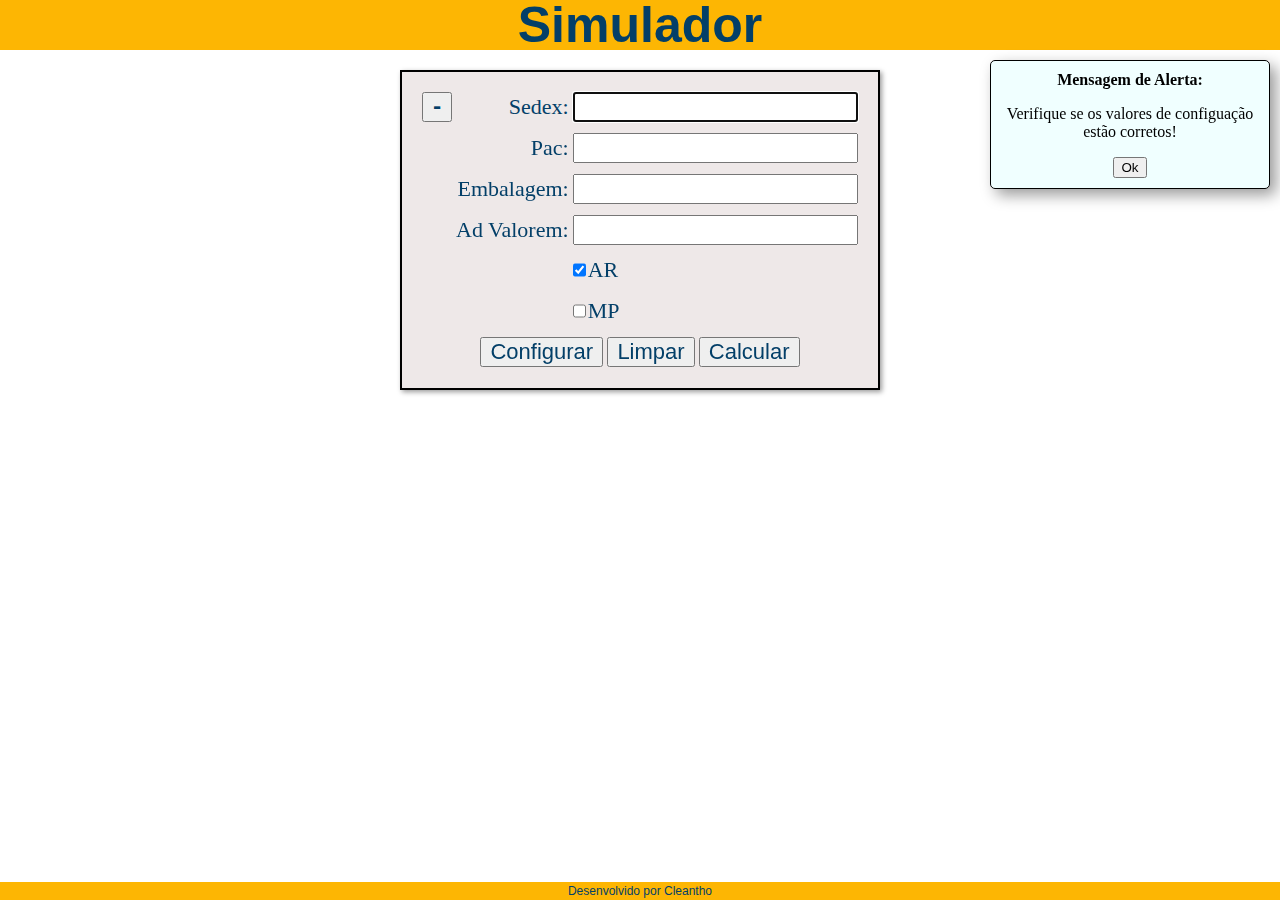
==== simulador.html @ 0d299404 "Create simulador.html" ====
<!DOCTYPE html>
<html lang="pt-br">

<head>
    <meta charset="UTF-8">
    <meta name="viewport" content="width=device-width, initial-scale=1.0">
    <meta http-equiv="X-UA-Compatible" content="IE=edge">
    <meta name="author" content="Cleantho">
    <link rel="shortcut icon" href="https://buscacepinter.correios.com.br/core/templates/bunker/img/favi-ect.png" />
    <title>Simulador</title>
    <style>
        :root {
            --height-header: 50px;
            --height-footer: 18px;
            --my-blue: #0078A5;
            --my-yellow: #fdb603;
            --my-navy: #033F68;
            --my-gray: rgba(236, 229, 229, 0.9);
            --tinted: rgba(0, 0, 0, .7);
            --shadow: rgba(0, 0, 0, .4);
        }

        * {
            box-sizing: border-box;
        }

        body {
            margin: 0px;
            padding: 0px;
            background-color: white;
            color: var(--my-navy);
        }

        .basic {
            width: 100%;
            padding: 0px 6px 0px 6px;
            background-color: var(--my-yellow);
            font-family: Helvetica, Arial, sans-serif;
            position: fixed;
            display: flex;
            flex-wrap: nowrap;
            justify-content: center;
            align-items: center;
        }

        header {
            top: 0px;
            height: var(--height-header);
        }

        header h1 {
            font-size: var(--height-header);
        }

        section {
            margin: calc(15px + var(--height-header)) 0px calc(10px + var(--height-footer));
            display: flex;
            flex-wrap: wrap;
            justify-content: center;
        }

        footer {
            top: calc(100% - var(--height-footer));
            height: var(--height-footer);
            font-size: calc(var(--height-footer) - 6px);
        }

        .square {
            width: 480px;
            max-width: 480px;
            min-width: 220px;
            min-height: 320px;
            margin: 5px;
            background-color: var(--my-gray);
            border: double 2px black;
            box-shadow: 2px 2px 5px var(--shadow);
        }

        .title {
            padding: 4px;
            background-color: var(--my-yellow);
            display: flex;
            justify-content: space-between;
            align-items: center;
        }

        #over {
            width: 100%;
            height: 100%;
            z-index: 10;
            padding: calc(15px + var(--height-header)) 0px calc(10px + var(--height-footer));
            background-color: var(--tinted);
            position: absolute;
            top: 0;
            display: none;
            justify-content: center;
            align-items: flex-start;
        }

        label,
        input {
            margin: 0;
            padding: 0px 2px;
            height: 30px;
            line-height: 30px;
            font-size: 22px;
            text-align: right;
            color: var(--my-navy);
        }

        input[type="button"]:hover,
        input[type="reset"]:hover,
        button:hover {
            box-shadow: 0px 0px 5px var(--my-blue);
        }

        #folder {
            width: 30px;
            font-family: 'Courier New', Courier, monospace;
            font-weight: bolder;
            text-align: center;
            cursor: pointer;
        }

        .grid {
            padding: 20px;
            display: grid;
            grid-template-columns: auto auto auto;
            row-gap: 10px;
            column-gap: 2px;
        }

        .itemlabel {
            grid-column-start: 2;
            grid-column-end: 3;
        }

        .item {
            grid-column-start: 3;
            grid-column-end: 4;
            width: 100%;
        }

        .item-button {
            grid-column-start: 1;
            grid-column-end: 4;
            justify-self: center;
        }

        .left {
            display: flex;
            text-align: left;
        }

        #result {
            padding: 20px;
            display: none;
            font-size: 60px;
            color: var(--my-blue);
        }

        #result p {
            margin: 2px;
        }

        .center {
            text-align: center;
        }

        .yellow {
            color: var(--my-yellow);
        }

        div[alert] {
            width: 280px;
            padding: 10px;
            position: absolute;
            top: calc(10px + var(--height-header));
            right: 10px;
            z-index: 10;
            display: none;
            border: 1px solid black;
            border-radius: 5px;
            box-shadow: 6px 6px 15px var(--shadow);
            background-color: azure;
            color: black;
            font-size: 16px;
            text-align: center;
        }

        @media screen and (max-width: 490px) {
            #result {
                font-size: 12vw;
            }

            label,
            input {
                font-size: 4.5vw;
            }
        }
    </style>
</head>

<body>
    <header class="basic">
        <h1>Simulador</h1>
    </header>

    <section>
        <form class="square grid">
            <input type="button" id="folder" value="-"
                title="Click no sinal '-' para esconder ou em '+' para mostrar a opção Pac.">
            <label for="sedex" class="itemlabel" title="Serviço de Encomenda Expressa Nacional">Sedex:</label>
            <input type="text" id="sedex" class="item" autocomplete="off" onkeyup="decimalFormat(this, event)"
                maxlength="9" inputmode="decimal" onchange="formatPrevious(this)" autofocus>
            <label for="pac" id="labelpac" class="itemlabel" title="Pac - Prático, Acessível e Confiável">Pac:</label>
            <input type="text" id="pac" class="item" autocomplete="off" onkeyup="decimalFormat(this, event)"
                maxlength="9" inputmode="decimal" onchange="formatPrevious(this)">
            <label for="emb" class="itemlabel">Embalagem:</label>
            <input type="text" id="emb" class="item" autocomplete="off" onkeyup="decimalFormat(this, event)"
                maxlength="6" inputmode="decimal" onchange="formatPrevious(this)">
            <label for="valor" class="itemlabel" title="Valor da Mercadoria">Ad Valorem:</label>
            <input type="text" id="valor" class="item" autocomplete="off" onkeyup="decimalFormat(this, event)"
                maxlength="9" inputmode="decimal" onchange="calculate(); formatPrevious(this);">
            <div class="item left">
                <input type="checkbox" id="ar" onchange="calculate()" checked>
                <label for="ar" title="Aviso de Recebimeto">AR</label>
            </div>
            <div class="item left">
                <input type="checkbox" id="mp" onchange="calculate()">
                <label for="mp" title="Mão Própria">MP</label>
            </div>
            <div class="item-button">
                <input type="button" id="config" value=" Configurar " title="Configuração do sistema">
                <input type="reset" id="reset" value=" Limpar " title="Limpeza dos dados de entrada">
                <input type="button" value=" Calcular " title="Cálculo dos valores acima" onclick="calculate()">
            </div>
        </form>
        <div id="result" class="square">
        </div>
    </section>

    <aside>
        <div alert>
        </div>
        <div id="over">
            <div class="square">
                <div class="title">
                    <strong>&#9881; Configuração</strong>
                    <button onclick="closeSetup()">x</button>
                </div>
                <form class="grid">
                    <label for="arValor" class="itemlabel">Taxa AR:</label>
                    <input type="text" id="arValor" class="item" autocomplete="off" onkeyup="decimalFormat(this, event)"
                        maxlength="9" inputmode="decimal" onchange="formatPrevious(this); setup();">
                    <label for="mpValor" class="itemlabel">Taxa MP:</label>
                    <input type="text" id="mpValor" class="item" autocomplete="off" onkeyup="decimalFormat(this, event)"
                        maxlength="9" inputmode="decimal" onchange="formatPrevious(this); setup();">
                    <label for="seguro" class="itemlabel">Seguro Padrão:</label>
                    <input type="text" id="seguro" class="item" autocomplete="off" onkeyup="decimalFormat(this, event)"
                        maxlength="9" inputmode="decimal" onchange="formatPrevious(this); setup();">
                    <label for="seguroMaxPac" class="itemlabel">Seguro Máx. Pac:</label>
                    <input type="text" id="seguroMaxPac" class="item" autocomplete="off"
                        onkeyup="decimalFormat(this, event)" maxlength="9" inputmode="decimal"
                        onchange="formatPrevious(this); setup();">
                    <label for="seguroMaxSedex" class="itemlabel">Seguro Máx. Sedex:</label>
                    <input type="text" id="seguroMaxSedex" class="item" autocomplete="off"
                        onkeyup="decimalFormat(this, event)" maxlength="9" inputmode="decimal"
                        onchange="formatPrevious(this); setup();">
                    <label for="porcentagem" class="itemlabel">Porcentagem do Seguro:</label>
                    <input type="text" id="porcentagem" class="item" autocomplete="off"
                        onkeyup="decimalFormat(this, event)" maxlength="9" inputmode="decimal"
                        onchange="formatPrevious(this); setup();">
                    <div class="item-button">
                        <input type="button" value=" Fechar " onclick="closeSetup()">
                    </div>
                </form>
            </div>
        </div>
    </aside>

    <footer class="basic">
        <p>Desenvolvido por Cleantho</p>
    </footer>

    <script> // Alert window          
        const alert = document.querySelector('[alert]');

        function closeAlert() {
            alert.style.display = 'none';
            document.getElementById("sedex").focus();
        }

        const alertNew = (msn, time = 10000) => {
            let html = `
            <strong>Mensagem de Alerta:</strong>
            <p>${msn}</p>
            <button onclick="closeAlert()">Ok</button>`;
            alert.innerHTML = html;
            alert.style.display = 'block';
            setTimeout(() => {
                closeAlert();
            }, time);
        }
    </script>

    <script> // type conversion        
        function stringToDecimal(value, separator) {
            let reg = (separator == ',') ? /,/g : /\./g;
            if (reg.test(value)) { // se já existir separador
                let dif = value.length - value.indexOf(separator) - 1
                if (separator == ',') {
                    return Number.parseFloat(value.replaceAll('.', '').replace(',', '.')).toLocaleString("pt-BR", { style: "decimal", currency: "BRL", minimumFractionDigits: dif })
                }
                return Number.parseFloat(value.replaceAll(',', '')).toLocaleString("en-US", { style: "decimal", currency: "USA", minimumFractionDigits: dif })
            } else {
                if (separator == ',') {
                    return Number.parseFloat(value.replaceAll('.', '').replace(',', '.')).toLocaleString("pt-BR", { style: "decimal", currency: "BRL", maximumFractionDigits: 2 })
                }
                return Number.parseFloat(value.replaceAll(',', '')).toLocaleString("en-US", { style: "decimal", currency: "USA", maximumFractionDigits: 2 })
            }
        }

        function stringToFloat(value, separator) {
            if (separator == ',') {
                return Number.parseFloat(value.replaceAll('.', '').replace(',', '.'));
            } else {
                return Number.parseFloat(value.replaceAll(',', ''));
            }
        }

        function floatToDecimal(value, separator, minDigit = 2) {
            if (separator == ',') {
                return value.toLocaleString("pt-BR", { style: "decimal", currency: "BRL", minimumFractionDigits: minDigit });
            } else {
                return value.toLocaleString("en-US", { style: "decimal", currency: "USA", minimumFractionDigits: minDigit });
            }
        }

        function floatToMoney(value, coin) {
            if (coin == 'br') {
                return value.toLocaleString("pt-BR", { style: "currency", currency: "BRL", minimumFractionDigits: 2 });
            } else {
                return value.toLocaleString("en-US", { style: "currency", currency: "USA", minimumFractionDigits: 2 });
            }
        }
    </script>

    <script> // Configuration window        
        let arValor = 7.4;
        let mpValor = 8.75;
        let seguro = 24.5;
        let seguroMaxPac = 4000.0;
        let seguroMaxSedex = 34000.0;
        let porcentagem = 2.0;
        const separator = ',';
        const coin = 'br';

        const elementAr = document.getElementById('arValor');
        const elementMp = document.getElementById('mpValor');
        const elementSeguro = document.getElementById('seguro');
        const elementMaxPac = document.getElementById('seguroMaxPac');
        const elementMaxSed = document.getElementById('seguroMaxSedex');
        const elementPorcentagem = document.getElementById('porcentagem');

        let acess = false;
        document.hasStorageAccess().then(permission => {
            if (typeof (Storage) !== "undefined" && permission) { // Check browser support
                acess = true;
                if (localStorage.seguro) { // second access onwards
                    arValor = Number(localStorage.arValor);
                    mpValor = Number(localStorage.mpValor);
                    seguro = Number(localStorage.seguro);
                    seguroMaxPac = Number(localStorage.seguroMaxPac);
                    seguroMaxSedex = Number(localStorage.seguroMaxSedex);
                    porcentagem = Number(localStorage.porcentagem);
                } else { // first access 
                    localStorage.arValor = arValor;
                    localStorage.mpValor = mpValor;
                    localStorage.seguro = seguro;
                    localStorage.seguroMaxPac = seguroMaxPac;
                    localStorage.seguroMaxSedex = seguroMaxSedex;
                    localStorage.porcentagem = porcentagem;
                    setTimeout(() => {
                        alertNew("Verifique se os valores de configuação estão corretos!", 6000)
                    }, 500);
                }
            } else { // browser no support
                setTimeout(() => {
                    alertNew("Este navegador não suporta armazenamento local! <br>A configuração padrão será utilizada.")
                }, 500);
                elementAr.disabled = true;
                elementMp.disabled = true;
                elementSeguro.disabled = true;
                elementMaxPac.disabled = true;
                elementMaxSed.disabled = true;
                elementPorcentagem.disabled = true;
            }
            elementAr.value = floatToDecimal(arValor, separator);
            elementMp.value = floatToDecimal(mpValor, separator);
            elementSeguro.value = floatToDecimal(seguro, separator);
            elementMaxPac.value = floatToDecimal(seguroMaxPac, separator);
            elementMaxSed.value = floatToDecimal(seguroMaxSedex, separator);
            elementPorcentagem.value = floatToDecimal(porcentagem, separator);
        });

        function setup() {
            if (acess) {
                arValor = stringToFloat(elementAr.value, separator);
                mpValor = stringToFloat(elementMp.value, separator);
                seguro = stringToFloat(elementSeguro.value, separator);
                seguroMaxPac = stringToFloat(elementMaxPac.value, separator);
                seguroMaxSedex = stringToFloat(elementMaxSed.value, separator);
                porcentagem = stringToFloat(elementPorcentagem.value, separator);
                localStorage.arValor = arValor;
                localStorage.mpValor = mpValor;
                localStorage.seguro = seguro;
                localStorage.seguroMaxPac = seguroMaxPac;
                localStorage.seguroMaxSedex = seguroMaxSedex;
                localStorage.porcentagem = porcentagem;
            }
        }

        function closeSetup() {
            document.getElementById("over").style.display = 'none';
            document.getElementById("sedex").focus();
        }
    </script>

    <script> // Main window    
        let pacLine = true;
        const folder = document.getElementById("folder")
        folder.onclick = function () {
            const labelPac = document.getElementById('labelpac');
            const statusLabel = labelPac.style.display;
            const inputPac = labelPac.nextElementSibling;
            labelPac.style.display = statusLabel == 'none' ? 'block' : 'none';
            inputPac.style.display = labelPac.style.display;
            if (pacLine == true) {
                folder.value = "+";
                pacLine = false;
            } else {
                folder.value = "-";
                pacLine = true;
            }
            calculate();
        }

        const sedex = document.getElementById("sedex");
        const pac = document.getElementById("pac");
        const embalagem = document.getElementById("emb");
        const adValorem = document.getElementById("valor");
        const ar = document.getElementById("ar");
        const mp = document.getElementById("mp");
        const result = document.getElementById("result");

        adValorem.title = `Valor máximo permitido de ${floatToMoney(seguroMaxSedex, coin)}.\nSendo ${floatToMoney(seguroMaxSedex, coin)} para Sedex e ${floatToMoney(seguroMaxPac, coin)} para Pac. `;

        document.getElementById("config").onclick = function () {
            document.getElementById("over").style.display = 'flex';
        }

        document.getElementById("reset").onclick = function () {
            result.innerHTML = "";
            result.style.display = 'none';
            sedex.focus();
        }

        function calculate() {
            let subtotal = embalagem.value == '' ? 0 : stringToFloat(embalagem.value, separator);
            if (ar.checked) {
                subtotal += arValor;
            }
            if (mp.checked) {
                subtotal += mpValor;
            }

            let taxaSeguroSedex = 0;
            let taxaSeguroPac = 0;
            let adValor = adValorem.value == '' ? 0 : stringToFloat(adValorem.value, separator);
            if (adValor > seguroMaxSedex) {
                adValorem.value = seguroMaxSedex;
                adValor = seguroMaxSedex;
            }

            if (adValor > seguro) {
                taxaSeguroSedex = (adValor - seguro) * (porcentagem / 100);
                if (adValor > seguroMaxPac) {
                    taxaSeguroPac = (seguroMaxPac - seguro) * (porcentagem / 100);
                } else {
                    taxaSeguroPac = (adValor - seguro) * (porcentagem / 100);
                }
            }

            let $sed = sedex.value == '' ? 0 : stringToFloat(sedex.value, separator);
            let $pac = pac.value == '' ? 0 : stringToFloat(pac.value, separator);

            const s = floatToMoney(($sed + subtotal + taxaSeguroSedex), coin);
            const p = floatToMoney(($pac + subtotal + taxaSeguroPac), coin);
            let output = ""
            if ($sed != 0) {
                output += `<p class="yellow">Sedex:</p><p class="yellow center">${s}</p>`
            }
            if ($pac != 0 && pacLine == true) {
                output += `<p>Pac:</p><p class="center">${p}</p>`
            }
            if ($sed != 0 || ($pac != 0 && pacLine == true)) {
                result.innerHTML = output;
                result.style.display = 'block';
            }
        }

        function decimalFormat(obj, event) {
            let previousValue = obj.value.substring(0, obj.value.length - 1);
            let key = obj.value.substring(previousValue.length, obj.value.length);

            if (key == '.' && separator == ',') {
                key = ',';
            } else if (key == ',' && separator == '.') {
                key = '.';
            }
            obj.value = previousValue + key;  // correct separator

            const regex = (separator == ',') ? /[0-9,]/g : /[0-9\.]/g;
            const pv = (separator == ',') ? /,/g : /\./g;
            if (regex.test(key) && (key != 'F2' && key != 'F4' && key != 'F5' && key != 'F8' && key != 'F9' && key != 'F11' && key != 'F12')) {
                if (key == separator) {
                    if (pv.test(previousValue)) {// if there was already a separator
                        obj.value = previousValue;
                    }
                } else {
                    const reg = (separator == ',') ? /,/g : /\./g;
                    if (reg.test(obj.value)) { // if there is already a separator
                        let dif = obj.value.length - obj.value.indexOf(separator);
                        if (dif > 3) { // limiting the number of decimal places
                            obj.value = previousValue;
                        }
                    }
                    obj.value = stringToDecimal(obj.value, separator);
                }
            } else if (!(event.keyCode > 32 && event.keyCode < 41)) {
                //33-pageup, 34-pagedown, 35-end, 36-home, 37 at 40 arrows
                obj.value = previousValue;
            }
            if (event.keyCode == 8 || event.keyCode == 46) {
                //Backspace or Delete                 
                if (obj.value.length > 0) {
                    obj.value = stringToDecimal(obj.value, separator);
                }
            } else if (event.keyCode == 13) {
                //Enter                   
                obj.nextElementSibling.nextElementSibling.focus();
            }
        }

        function formatPrevious(object) {
            if (object.value == ',') {
                if (object == sedex || object == pac || object == embalagem || object == adValorem) {
                    object.value = "";
                } else {
                    object.value = 0;
                }
            }
            if (object.value.length > 0) {
                object.value = floatToDecimal(stringToFloat(object.value, separator), separator);
            }
        }
    </script>
</body>

</html>
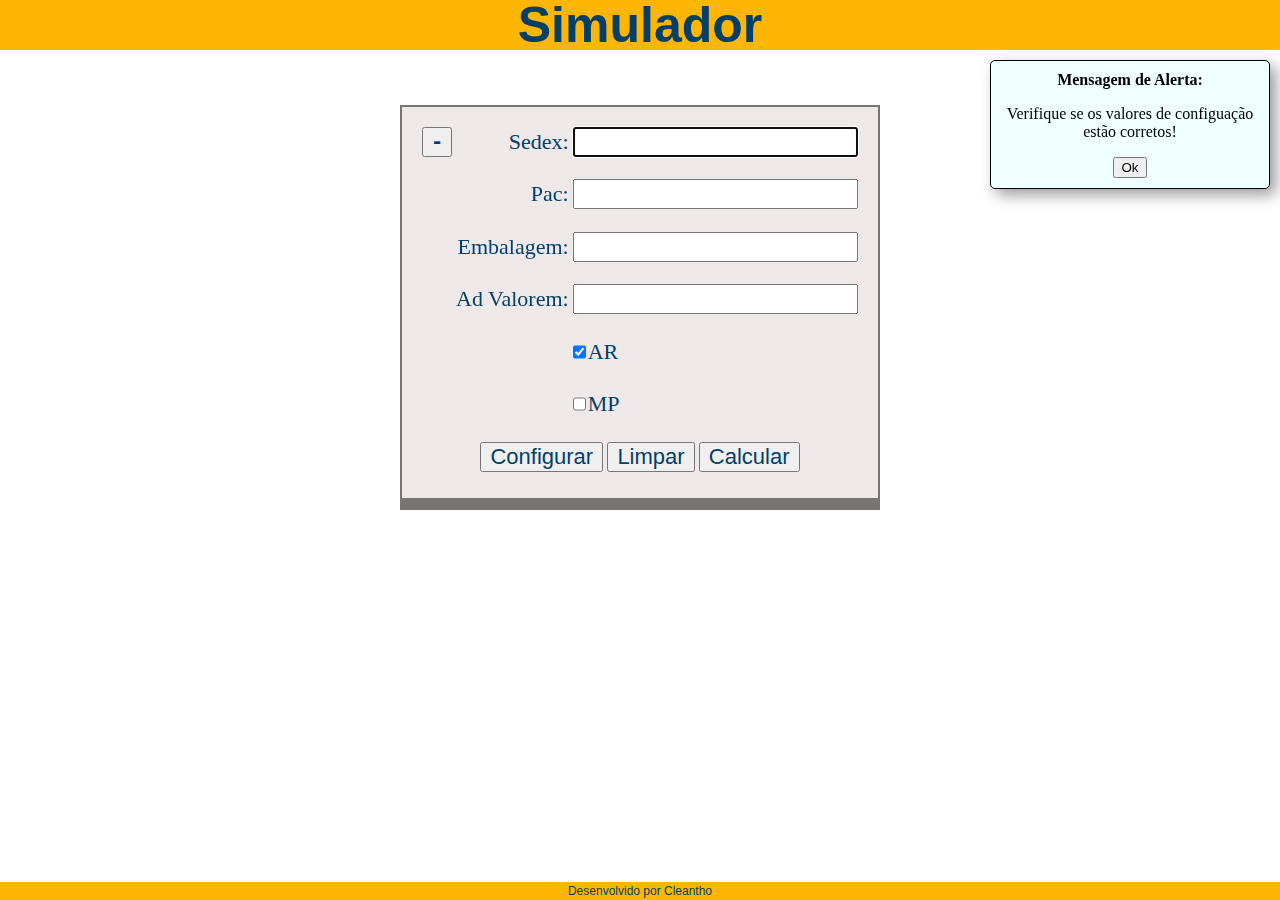
==== commit 80d9b6a4: "Interface update" ====
--- a/simulador.html
+++ b/simulador.html
@@ -15,7 +15,10 @@
             --my-blue: #0078A5;
             --my-yellow: #fdb603;
             --my-navy: #033F68;
+            --low-yellow: #f9de99;
+            --low-blue: rgb(212, 212, 251);
             --my-gray: rgba(236, 229, 229, 0.9);
+            --hard-gray: rgba(107, 103, 103, 0.9);
             --tinted: rgba(0, 0, 0, .7);
             --shadow: rgba(0, 0, 0, .4);
         }
@@ -53,7 +56,7 @@
         }
 
         section {
-            margin: calc(15px + var(--height-header)) 0px calc(10px + var(--height-footer));
+            margin: calc(50px + var(--height-header)) 0px calc(10px + var(--height-footer));
             display: flex;
             flex-wrap: wrap;
             justify-content: center;
@@ -63,17 +66,28 @@
             top: calc(100% - var(--height-footer));
             height: var(--height-footer);
             font-size: calc(var(--height-footer) - 6px);
+            z-index: 10;
         }
 
         .square {
             width: 480px;
             max-width: 480px;
             min-width: 220px;
-            min-height: 320px;
+            min-height: 405px;
             margin: 5px;
             background-color: var(--my-gray);
-            border: double 2px black;
-            box-shadow: 2px 2px 5px var(--shadow);
+            border: 2px solid var(--hard-gray);
+            border-bottom: 12px solid var(--hard-gray);
+        }
+
+        #result {
+            display: none;
+            width: 480px;
+            max-width: 480px;
+            min-width: 220px;
+            min-height: 405px;
+            margin: 5px;
+            align-items: center;
         }
 
         .title {
@@ -88,7 +102,7 @@
             width: 100%;
             height: 100%;
             z-index: 10;
-            padding: calc(15px + var(--height-header)) 0px calc(10px + var(--height-footer));
+            padding: calc(50px + var(--height-header)) 0px calc(10px + var(--height-footer));
             background-color: var(--tinted);
             position: absolute;
             top: 0;
@@ -125,12 +139,13 @@
         .grid {
             padding: 20px;
             display: grid;
+            height: 100%;
             grid-template-columns: auto auto auto;
-            row-gap: 10px;
+            row-gap: 16px;
             column-gap: 2px;
         }
 
-        .itemlabel {
+        .item-label {
             grid-column-start: 2;
             grid-column-end: 3;
         }
@@ -152,26 +167,7 @@
             text-align: left;
         }
 
-        #result {
-            padding: 20px;
-            display: none;
-            font-size: 60px;
-            color: var(--my-blue);
-        }
-
-        #result p {
-            margin: 2px;
-        }
-
-        .center {
-            text-align: center;
-        }
-
-        .yellow {
-            color: var(--my-yellow);
-        }
-
-        div[alert] {
+        div[alert], div[warning] {
             width: 280px;
             padding: 10px;
             position: absolute;
@@ -188,14 +184,171 @@
             text-align: center;
         }
 
+        .tag {
+            display: none;
+            position: relative;
+            width: 100%;
+            height: 200px;
+            background-color: var(--my-yellow);
+            border: 2px solid var(--my-yellow);
+            font-family: sans-serif;
+            font-size: 51px;
+            color: var(--my-navy);
+            overflow: hidden;
+        }
+
+        .pac {
+            background-color: var(--my-blue);
+            border: 2px solid var(--my-blue);
+            color: var(--my-blue);
+        }
+
+        .mark {
+            font-size: 16px;
+            font-weight: bolder;
+            fill: var(--my-navy);
+        }
+
+        .type {
+            width: 120px;
+            position: absolute;
+            top: 13px;
+            right: 20px;
+            line-height: 50px;
+            padding: 0px 5px 1px;
+            background-color: var(--my-navy);
+            color: var(--my-yellow);
+            font-size: 30px;
+            font-weight: 900;
+            text-align: center;
+            transform: skewX(-12deg);
+            z-index: 1;
+        }
+
+        .m-white {
+            fill: white;
+            background-color: var(--my-blue);
+            color: white;
+        }
+
+        .border {
+            width: 27%;
+            height: 40px;
+            position: absolute;
+            top: 36px;
+            left: 4px;
+            z-index: 1;
+            display: flex;
+            flex-wrap: nowrap;
+            font-weight: bold;
+            font-size: medium;
+            border-radius: 6px;
+        }
+
+        .border1 {
+            margin-left: 10px;
+            justify-content: left;
+        }
+
+        .border2 {
+            left: 148px;
+            font-size: x-large;
+            line-height: 40px;
+            justify-content: end;
+            vertical-align: middle;
+        }
+
+        .strew {
+            background-color: var(--low-yellow);
+            transform: skewX(-30deg);
+        }
+
+        .low-sedex {
+            background-color: var(--low-yellow);
+        }
+
+        .low-pac {
+            background-color: var(--low-blue);
+        }
+
+        svg.logo {
+            position: absolute;
+            left: 10px;
+            width: 90px;
+            height: 30px;
+        }
+
+        .big {
+            position: absolute;
+            width: 44%;
+            height: 74px;
+            top: 2px;
+            right: -25px;
+            background-color: white;
+            transform: skewX(-30deg);
+            border-radius: 6px;
+        }
+
+        .bar {
+            width: 100%;
+            height: 48%;
+            display: flex;
+            align-items: center;
+            background-color: white;
+            color: black;
+            position: absolute;
+            bottom: 11px;
+        }
+
+        .bar1 {
+            width: 60%;
+            height: 22px;
+            position: absolute;
+            top: 80px;
+            right: 50%;
+            background-color: white;
+            transform: skewX(30deg);
+            border-radius: 6px;
+            z-index: 1;
+        }
+
+        .bar-s {
+            background-color: var(--my-yellow);
+            left: 50%;
+        }
+
+        .bar-p {
+            background-color: var(--my-blue);
+            left: 50%;
+        }
+
         @media screen and (max-width: 490px) {
             #result {
-                font-size: 12vw;
+                width: 100%;
             }
 
             label,
             input {
                 font-size: 4.5vw;
+            }
+
+            .type {
+                width: 22vw;
+                font-size: 5.2vw;
+                right: 4vw;
+            }
+
+            .border {                
+                font-size: 3.2vw;
+            }
+
+            .border2 {
+                font-size: 4vw;
+                left: 28vw;
+            }
+
+            .bar {
+                font-size: 10vw;
             }
         }
     </style>
@@ -210,16 +363,16 @@
         <form class="square grid">
             <input type="button" id="folder" value="-"
                 title="Click no sinal '-' para esconder ou em '+' para mostrar a opção Pac.">
-            <label for="sedex" class="itemlabel" title="Serviço de Encomenda Expressa Nacional">Sedex:</label>
+            <label for="sedex" class="item-label" title="Serviço de Encomenda Expressa Nacional">Sedex:</label>
             <input type="text" id="sedex" class="item" autocomplete="off" onkeyup="decimalFormat(this, event)"
                 maxlength="9" inputmode="decimal" onchange="formatPrevious(this)" autofocus>
-            <label for="pac" id="labelpac" class="itemlabel" title="Pac - Prático, Acessível e Confiável">Pac:</label>
+            <label for="pac" id="labelpac" class="item-label" title="Pac - Prático, Acessível e Confiável">Pac:</label>
             <input type="text" id="pac" class="item" autocomplete="off" onkeyup="decimalFormat(this, event)"
                 maxlength="9" inputmode="decimal" onchange="formatPrevious(this)">
-            <label for="emb" class="itemlabel">Embalagem:</label>
+            <label for="emb" class="item-label">Embalagem:</label>
             <input type="text" id="emb" class="item" autocomplete="off" onkeyup="decimalFormat(this, event)"
                 maxlength="6" inputmode="decimal" onchange="formatPrevious(this)">
-            <label for="valor" class="itemlabel" title="Valor da Mercadoria">Ad Valorem:</label>
+            <label for="valor" class="item-label" title="Valor da Mercadoria">Ad Valorem:</label>
             <input type="text" id="valor" class="item" autocomplete="off" onkeyup="decimalFormat(this, event)"
                 maxlength="9" inputmode="decimal" onchange="calculate(); formatPrevious(this);">
             <div class="item left">
@@ -236,7 +389,51 @@
                 <input type="button" value=" Calcular " title="Cálculo dos valores acima" onclick="calculate()">
             </div>
         </form>
-        <div id="result" class="square">
+        <div id="result">
+            <div id="tagSedex" class="tag">
+                <svg class="logo">
+                    <polygon class="mark" points="8,8 14,8 18,12 14,16 8,16 12,12" />
+                    <polygon class="mark" points="0,16 4,12 10,12 6,16 10,20 4,20" />
+                    <text class="mark" x="22" y="20">Correios</text>
+                </svg>
+                <div class="big"></div>
+                <div class="type">SEDEX</div>
+                <div class="border low-sedex"></div>
+                <div class="border border1 strew"></div>
+                <div class="border border1">
+                    <div>Peso</div>
+                    <p id="taxSedex"></p>
+                </div>
+                <div class="border border2 strew"></div>
+                <div class="border border2">
+                    <div armp>&#9746;AR &#9744;MP</div>
+                </div>
+                <div class="bar1"></div>
+                <div class="bar1 bar-s"></div>
+                <div id="sedexResult" class="bar"></div>
+            </div>
+            <div id="tagPac" class="tag pac">
+                <svg class="logo">
+                    <polygon class="mark m-white" points="8,8 14,8 18,12 14,16 8,16 12,12" />
+                    <polygon class="mark m-white" points="0,16 4,12 10,12 6,16 10,20 4,20" />
+                    <text class="mark m-white" x="22" y="20">Correios</text>
+                </svg>
+                <div class="big"></div>
+                <div class="type m-white">PAC</div>
+                <div class="border low-pac"></div>
+                <div class="border border1 strew low-pac"></div>
+                <div class="border border1">
+                    <div>Peso</div>
+                    <p id="taxPac"></p>
+                </div>
+                <div class="border border2 strew low-pac"></div>
+                <div class="border border2">
+                    <div armp>&#9746;AR &#9744;MP</div>
+                </div>
+                <div class="bar1"></div>
+                <div class="bar1 bar-p"></div>
+                <div id="pacResult" class="bar"></div>
+            </div>
         </div>
     </section>
 
@@ -244,30 +441,32 @@
         <div alert>
         </div>
         <div id="over">
+            <div warning>
+            </div>
             <div class="square">
                 <div class="title">
                     <strong>&#9881; Configuração</strong>
                     <button onclick="closeSetup()">x</button>
                 </div>
                 <form class="grid">
-                    <label for="arValor" class="itemlabel">Taxa AR:</label>
+                    <label for="arValor" class="item-label">Taxa AR:</label>
                     <input type="text" id="arValor" class="item" autocomplete="off" onkeyup="decimalFormat(this, event)"
                         maxlength="9" inputmode="decimal" onchange="formatPrevious(this); setup();">
-                    <label for="mpValor" class="itemlabel">Taxa MP:</label>
+                    <label for="mpValor" class="item-label">Taxa MP:</label>
                     <input type="text" id="mpValor" class="item" autocomplete="off" onkeyup="decimalFormat(this, event)"
                         maxlength="9" inputmode="decimal" onchange="formatPrevious(this); setup();">
-                    <label for="seguro" class="itemlabel">Seguro Padrão:</label>
+                    <label for="seguro" class="item-label">Seguro Padrão:</label>
                     <input type="text" id="seguro" class="item" autocomplete="off" onkeyup="decimalFormat(this, event)"
                         maxlength="9" inputmode="decimal" onchange="formatPrevious(this); setup();">
-                    <label for="seguroMaxPac" class="itemlabel">Seguro Máx. Pac:</label>
+                    <label for="seguroMaxPac" class="item-label">Seguro Máx. Pac:</label>
                     <input type="text" id="seguroMaxPac" class="item" autocomplete="off"
                         onkeyup="decimalFormat(this, event)" maxlength="9" inputmode="decimal"
                         onchange="formatPrevious(this); setup();">
-                    <label for="seguroMaxSedex" class="itemlabel">Seguro Máx. Sedex:</label>
+                    <label for="seguroMaxSedex" class="item-label">Seguro Máx. Sedex:</label>
                     <input type="text" id="seguroMaxSedex" class="item" autocomplete="off"
                         onkeyup="decimalFormat(this, event)" maxlength="9" inputmode="decimal"
                         onchange="formatPrevious(this); setup();">
-                    <label for="porcentagem" class="itemlabel">Porcentagem do Seguro:</label>
+                    <label for="porcentagem" class="item-label">Porcentagem do Seguro:</label>
                     <input type="text" id="porcentagem" class="item" autocomplete="off"
                         onkeyup="decimalFormat(this, event)" maxlength="9" inputmode="decimal"
                         onchange="formatPrevious(this); setup();">
@@ -304,32 +503,63 @@
         }
     </script>
 
+    <script> // warning window          
+        const warning = document.querySelector('[warning]');
+
+        function closeWarning() {
+            warning.style.display = 'none';
+            document.getElementById("arValor").focus();
+        }
+
+        const warningNew = (msn) => {
+            let html = `
+        <strong>Mensagem de Alerta:</strong>
+        <p>${msn}</p>
+        <button onclick="closeWarning()">Ok</button>`;
+            warning.innerHTML = html;
+            warning.style.display = 'block';
+        }
+    </script>
+
     <script> // type conversion        
         function stringToDecimal(value, separator) {
             let reg = (separator == ',') ? /,/g : /\./g;
             if (reg.test(value)) { // se já existir separador
-                let dif = value.length - value.indexOf(separator) - 1
+                let dif = value.length - value.indexOf(separator) - 1;
                 if (separator == ',') {
-                    return Number.parseFloat(value.replaceAll('.', '').replace(',', '.')).toLocaleString("pt-BR", { style: "decimal", currency: "BRL", minimumFractionDigits: dif })
+                    value = Number.parseFloat(value.replaceAll('.', '').replace(',', '.')).toLocaleString("pt-BR", { style: "decimal", currency: "BRL", minimumFractionDigits: dif });
+                } else {
+                    value = Number.parseFloat(value.replaceAll(',', '')).toLocaleString("en-US", { style: "decimal", currency: "USA", minimumFractionDigits: dif });
                 }
-                return Number.parseFloat(value.replaceAll(',', '')).toLocaleString("en-US", { style: "decimal", currency: "USA", minimumFractionDigits: dif })
             } else {
                 if (separator == ',') {
-                    return Number.parseFloat(value.replaceAll('.', '').replace(',', '.')).toLocaleString("pt-BR", { style: "decimal", currency: "BRL", maximumFractionDigits: 2 })
+                    value = Number.parseFloat(value.replaceAll('.', '').replace(',', '.')).toLocaleString("pt-BR", { style: "decimal", currency: "BRL", maximumFractionDigits: 2 });
+                } else {
+                    value = Number.parseFloat(value.replaceAll(',', '')).toLocaleString("en-US", { style: "decimal", currency: "USA", maximumFractionDigits: 2 });
                 }
-                return Number.parseFloat(value.replaceAll(',', '')).toLocaleString("en-US", { style: "decimal", currency: "USA", maximumFractionDigits: 2 })
-            }
+            }
+            if (value == 'NaN') {
+                value = '';
+            }
+            return value;
         }
 
         function stringToFloat(value, separator) {
             if (separator == ',') {
-                return Number.parseFloat(value.replaceAll('.', '').replace(',', '.'));
+                value = Number.parseFloat(value.replaceAll('.', '').replace(',', '.'));
             } else {
-                return Number.parseFloat(value.replaceAll(',', ''));
-            }
+                value = Number.parseFloat(value.replaceAll(',', ''));
+            }
+            if (!value) {
+                value = 0;
+            }
+            return value;
         }
 
         function floatToDecimal(value, separator, minDigit = 2) {
+            if (!value) {
+                value = '';
+            }
             if (separator == ',') {
                 return value.toLocaleString("pt-BR", { style: "decimal", currency: "BRL", minimumFractionDigits: minDigit });
             } else {
@@ -338,6 +568,9 @@
         }
 
         function floatToMoney(value, coin) {
+            if (!value) {
+                value = 0;
+            }
             if (coin == 'br') {
                 return value.toLocaleString("pt-BR", { style: "currency", currency: "BRL", minimumFractionDigits: 2 });
             } else {
@@ -363,10 +596,22 @@
         const elementMaxSed = document.getElementById('seguroMaxSedex');
         const elementPorcentagem = document.getElementById('porcentagem');
 
+        function noSupport() {
+            setTimeout(() => {
+                alertNew("Este navegador não suporta armazenamento local! <br>A configuração padrão será utilizada.")
+            }, 500);
+            elementAr.disabled = true;
+            elementMp.disabled = true;
+            elementSeguro.disabled = true;
+            elementMaxPac.disabled = true;
+            elementMaxSed.disabled = true;
+            elementPorcentagem.disabled = true;
+        }
+
         let acess = false;
-        document.hasStorageAccess().then(permission => {
-            if (typeof (Storage) !== "undefined" && permission) { // Check browser support
-                acess = true;
+        if (typeof (Storage) !== "undefined") { // Check browser support    
+            acess = true;
+            try {
                 if (localStorage.seguro) { // second access onwards
                     arValor = Number(localStorage.arValor);
                     mpValor = Number(localStorage.mpValor);
@@ -382,27 +627,22 @@
                     localStorage.seguroMaxSedex = seguroMaxSedex;
                     localStorage.porcentagem = porcentagem;
                     setTimeout(() => {
-                        alertNew("Verifique se os valores de configuação estão corretos!", 6000)
+                        alertNew("Verifique se os valores de configuação estão corretos!", 6000);
                     }, 500);
                 }
-            } else { // browser no support
-                setTimeout(() => {
-                    alertNew("Este navegador não suporta armazenamento local! <br>A configuração padrão será utilizada.")
-                }, 500);
-                elementAr.disabled = true;
-                elementMp.disabled = true;
-                elementSeguro.disabled = true;
-                elementMaxPac.disabled = true;
-                elementMaxSed.disabled = true;
-                elementPorcentagem.disabled = true;
-            }
-            elementAr.value = floatToDecimal(arValor, separator);
-            elementMp.value = floatToDecimal(mpValor, separator);
-            elementSeguro.value = floatToDecimal(seguro, separator);
-            elementMaxPac.value = floatToDecimal(seguroMaxPac, separator);
-            elementMaxSed.value = floatToDecimal(seguroMaxSedex, separator);
-            elementPorcentagem.value = floatToDecimal(porcentagem, separator);
-        });
+            } catch (error) { // without permission
+                acess = false;
+                noSupport();
+            }
+        } else { // browser no support            
+            noSupport();
+        }
+        elementAr.value = floatToDecimal(arValor, separator);
+        elementMp.value = floatToDecimal(mpValor, separator);
+        elementSeguro.value = floatToDecimal(seguro, separator);
+        elementMaxPac.value = floatToDecimal(seguroMaxPac, separator);
+        elementMaxSed.value = floatToDecimal(seguroMaxSedex, separator);
+        elementPorcentagem.value = floatToDecimal(porcentagem, separator);
 
         function setup() {
             if (acess) {
@@ -412,6 +652,16 @@
                 seguroMaxPac = stringToFloat(elementMaxPac.value, separator);
                 seguroMaxSedex = stringToFloat(elementMaxSed.value, separator);
                 porcentagem = stringToFloat(elementPorcentagem.value, separator);
+                if (seguroMaxPac < seguro) {
+                    warningNew("Seguro Máximo do Pac não pode ser menor que o Seguro Padrão!");
+                    seguroMaxPac = seguro;
+                    elementMaxPac.value = floatToDecimal(seguro, separator);
+                }
+                if (seguroMaxSedex < seguro) {
+                    warningNew("Seguro Máximo do Sedex não pode ser menor que o Seguro Padrão!");
+                    seguroMaxSedex = seguro;
+                    elementMaxSed.value = floatToDecimal(seguro, separator);
+                }
                 localStorage.arValor = arValor;
                 localStorage.mpValor = mpValor;
                 localStorage.seguro = seguro;
@@ -429,7 +679,7 @@
 
     <script> // Main window    
         let pacLine = true;
-        const folder = document.getElementById("folder")
+        const folder = document.getElementById("folder");
         folder.onclick = function () {
             const labelPac = document.getElementById('labelpac');
             const statusLabel = labelPac.style.display;
@@ -452,7 +702,14 @@
         const adValorem = document.getElementById("valor");
         const ar = document.getElementById("ar");
         const mp = document.getElementById("mp");
-        const result = document.getElementById("result");
+
+        const result = document.getElementById('result');
+        const tagSedex = document.getElementById('tagSedex');
+        const tagPac = document.getElementById('tagPac');
+        const sedexResult = document.getElementById('sedexResult');
+        const pacResult = document.getElementById('pacResult');
+        const taxSedex = document.getElementById('taxSedex');
+        const taxPac = document.getElementById('taxPac');
 
         adValorem.title = `Valor máximo permitido de ${floatToMoney(seguroMaxSedex, coin)}.\nSendo ${floatToMoney(seguroMaxSedex, coin)} para Sedex e ${floatToMoney(seguroMaxPac, coin)} para Pac. `;
 
@@ -461,8 +718,12 @@
         }
 
         document.getElementById("reset").onclick = function () {
-            result.innerHTML = "";
+            document.querySelectorAll('[armp]').forEach(div => {
+                div.innerHTML = `&#9746;AR &#9744;MP`;
+            });
             result.style.display = 'none';
+            tagSedex.style.display = 'none';
+            tagPac.style.display = 'none';
             sedex.focus();
         }
 
@@ -497,17 +758,36 @@
 
             const s = floatToMoney(($sed + subtotal + taxaSeguroSedex), coin);
             const p = floatToMoney(($pac + subtotal + taxaSeguroPac), coin);
-            let output = ""
             if ($sed != 0) {
-                output += `<p class="yellow">Sedex:</p><p class="yellow center">${s}</p>`
-            }
+                sedexResult.innerText = s;
+                taxSedex.innerHTML = floatToDecimal(taxaSeguroSedex, separator);
+                tagSedex.style.display = 'block';
+                tagPac.style.marginTop = '5px';
+            } else {
+                tagSedex.style.display = 'none';
+                tagPac.style.marginTop = '0px';
+            }
+
             if ($pac != 0 && pacLine == true) {
-                output += `<p>Pac:</p><p class="center">${p}</p>`
-            }
-            if ($sed != 0 || ($pac != 0 && pacLine == true)) {
-                result.innerHTML = output;
+                pacResult.innerText = p;
+                taxPac.innerHTML = floatToDecimal(taxaSeguroPac, separator);
+                tagPac.style.display = 'block';
+            } else {
+                tagPac.style.display = 'none';
+            }
+            const widthTop = document.getElementsByClassName('basic')[0].clientWidth;
+
+            if ($sed != 0 && ($pac != 0 && pacLine == true)) {
                 result.style.display = 'block';
-            }
+            } else if (($sed != 0 || ($pac != 0 && pacLine == true)) && widthTop > 980) {
+                result.style.display = 'flex';
+            } else {
+                result.style.display = 'block';
+            }
+
+            document.querySelectorAll('[armp]').forEach(div => {
+                div.innerHTML = `${ar.checked ? '&#9746;' : '&#9744;'}AR ${mp.checked ? '&#9746;' : '&#9744;'}MP`;
+            });
         }
 
         function decimalFormat(obj, event) {
@@ -551,19 +831,17 @@
                 //Enter                   
                 obj.nextElementSibling.nextElementSibling.focus();
             }
+
         }
 
         function formatPrevious(object) {
             if (object.value == ',') {
-                if (object == sedex || object == pac || object == embalagem || object == adValorem) {
-                    object.value = "";
-                } else {
-                    object.value = 0;
-                }
+                object.value = 0;
             }
             if (object.value.length > 0) {
                 object.value = floatToDecimal(stringToFloat(object.value, separator), separator);
             }
+
         }
     </script>
 </body>
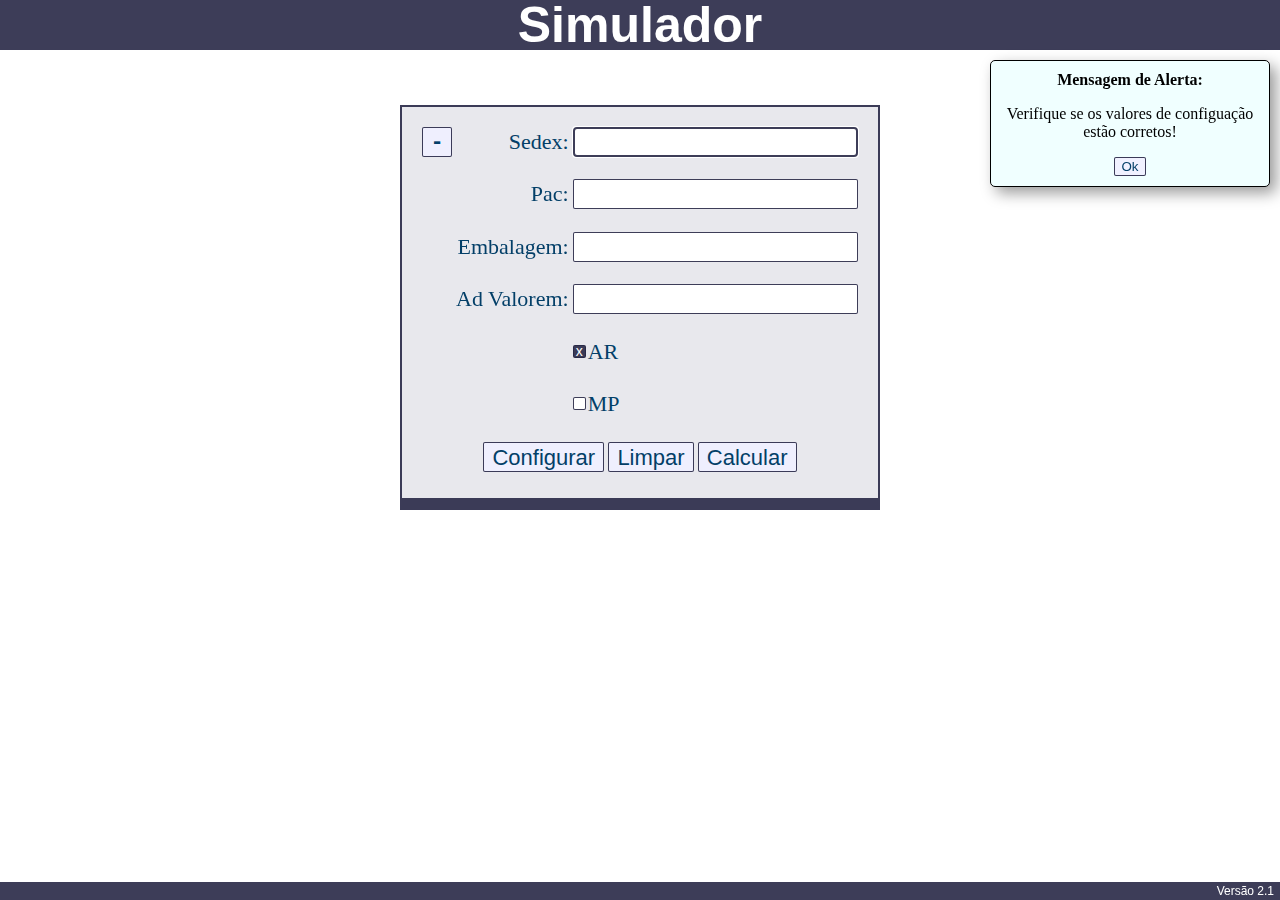
==== commit 9ac5d41c: "Update simulador.html" ====
--- a/simulador.html
+++ b/simulador.html
@@ -17,8 +17,9 @@
             --my-navy: #033F68;
             --low-yellow: #f9de99;
             --low-blue: rgb(212, 212, 251);
-            --my-gray: rgba(236, 229, 229, 0.9);
-            --hard-gray: rgba(107, 103, 103, 0.9);
+            --my-gray: rgba(230, 230, 235, 0.9);
+            --low-gray: rgba(240, 240, 255, 0.9);
+            --hard-gray: rgba(40, 40, 70, 0.9);
             --tinted: rgba(0, 0, 0, .7);
             --shadow: rgba(0, 0, 0, .4);
         }
@@ -30,25 +31,24 @@
         body {
             margin: 0px;
             padding: 0px;
-            background-color: white;
-            color: var(--my-navy);
         }
 
         .basic {
             width: 100%;
             padding: 0px 6px 0px 6px;
-            background-color: var(--my-yellow);
+            background-color: var(--hard-gray);
+            color: white;
             font-family: Helvetica, Arial, sans-serif;
             position: fixed;
             display: flex;
             flex-wrap: nowrap;
-            justify-content: center;
             align-items: center;
         }
 
         header {
             top: 0px;
             height: var(--height-header);
+            justify-content: center;
         }
 
         header h1 {
@@ -66,7 +66,7 @@
             top: calc(100% - var(--height-footer));
             height: var(--height-footer);
             font-size: calc(var(--height-footer) - 6px);
-            z-index: 10;
+            justify-content: flex-end;
         }
 
         .square {
@@ -77,7 +77,7 @@
             margin: 5px;
             background-color: var(--my-gray);
             border: 2px solid var(--hard-gray);
-            border-bottom: 12px solid var(--hard-gray);
+            border-bottom-width: 12px;
         }
 
         #result {
@@ -92,7 +92,8 @@
 
         .title {
             padding: 4px;
-            background-color: var(--my-yellow);
+            background-color: var(--hard-gray);
+            color: white;
             display: flex;
             justify-content: space-between;
             align-items: center;
@@ -122,10 +123,53 @@
             color: var(--my-navy);
         }
 
+        input,
+        button {
+            border: 1px solid var(--hard-gray);
+            border-radius: 2px;
+            outline-color: var(--hard-gray);
+        }
+
+        input[type="checkbox"] {
+            appearance: none;
+            margin-top: 8px;
+            width: 13px;
+            height: 13px;
+            background-color: white;
+            color: white;
+            border: 1px solid var(--hard-gray);
+            border-radius: 2px;
+            display: flex;
+            align-items: center;
+            justify-content: center;
+        }
+
+        input[type="checkbox"]::after {
+            font-size: 14px;
+            content: 'x';
+        }
+
+        input[type="checkbox"]:checked {
+            background-color: var(--hard-gray);
+        }
+
+        input[type="button"],
+        input[type="reset"],
+        button {
+            color: var(--my-navy);
+            background-color: var(--low-gray);
+            border-radius: 2px;
+            border-width: 1px;
+        }
+
+        .title>button:hover {
+            box-shadow: 0px 0px 5px white;
+        }
+
         input[type="button"]:hover,
         input[type="reset"]:hover,
         button:hover {
-            box-shadow: 0px 0px 5px var(--my-blue);
+            box-shadow: 0px 0px 5px var(--hard-gray);
         }
 
         #folder {
@@ -167,7 +211,8 @@
             text-align: left;
         }
 
-        div[alert], div[warning] {
+        div[alert],
+        div[warning] {
             width: 280px;
             padding: 10px;
             position: absolute;
@@ -338,7 +383,7 @@
                 right: 4vw;
             }
 
-            .border {                
+            .border {
                 font-size: 3.2vw;
             }
 
@@ -479,60 +524,53 @@
     </aside>
 
     <footer class="basic">
-        <p>Desenvolvido por Cleantho</p>
+        <p title="Desenvolvido por Cleantho">Versão 2.1</p>
     </footer>
 
-    <script> // Alert window          
-        const alert = document.querySelector('[alert]');
-
-        function closeAlert() {
+    <script> // Alert window  
+        let open = {}
+
+        function closeAlert(screen, elementFocus, manual = true) {
+            const alert = document.querySelector(`[${screen}]`);
             alert.style.display = 'none';
-            document.getElementById("sedex").focus();
-        }
-
-        const alertNew = (msn, time = 10000) => {
+            if (manual) {
+                document.getElementById(`${elementFocus}`).focus();
+                document.getElementById(`${elementFocus}`).select();
+                open[elementFocus] = false
+            }
+        }
+
+        const alertNew = (screen, elementFocus, msn, time = 10000) => {
+            open[elementFocus] = true
+            const alert = document.querySelector(`[${screen}]`);
             let html = `
-            <strong>Mensagem de Alerta:</strong>
-            <p>${msn}</p>
-            <button onclick="closeAlert()">Ok</button>`;
+                <strong>Mensagem de Alerta:</strong>
+                <p>${msn}</p>
+                <button onclick="closeAlert('${screen}', '${elementFocus}')">Ok</button>`;
             alert.innerHTML = html;
             alert.style.display = 'block';
             setTimeout(() => {
-                closeAlert();
+                if (open[elementFocus])
+                    closeAlert(screen, elementFocus, false);
             }, time);
         }
     </script>
 
-    <script> // warning window          
-        const warning = document.querySelector('[warning]');
-
-        function closeWarning() {
-            warning.style.display = 'none';
-            document.getElementById("arValor").focus();
-        }
-
-        const warningNew = (msn) => {
-            let html = `
-        <strong>Mensagem de Alerta:</strong>
-        <p>${msn}</p>
-        <button onclick="closeWarning()">Ok</button>`;
-            warning.innerHTML = html;
-            warning.style.display = 'block';
-        }
-    </script>
-
-    <script> // type conversion        
-        function stringToDecimal(value, separator) {
-            let reg = (separator == ',') ? /,/g : /\./g;
+    <script> // type conversion     
+        const country = 'br';
+        let separator = ',';
+
+        function stringToDecimal(value) {
+            let reg = (country == 'br') ? /,/g : /\./g;
             if (reg.test(value)) { // se já existir separador
                 let dif = value.length - value.indexOf(separator) - 1;
-                if (separator == ',') {
+                if (country == 'br') {
                     value = Number.parseFloat(value.replaceAll('.', '').replace(',', '.')).toLocaleString("pt-BR", { style: "decimal", currency: "BRL", minimumFractionDigits: dif });
                 } else {
                     value = Number.parseFloat(value.replaceAll(',', '')).toLocaleString("en-US", { style: "decimal", currency: "USA", minimumFractionDigits: dif });
                 }
             } else {
-                if (separator == ',') {
+                if (country == 'br') {
                     value = Number.parseFloat(value.replaceAll('.', '').replace(',', '.')).toLocaleString("pt-BR", { style: "decimal", currency: "BRL", maximumFractionDigits: 2 });
                 } else {
                     value = Number.parseFloat(value.replaceAll(',', '')).toLocaleString("en-US", { style: "decimal", currency: "USA", maximumFractionDigits: 2 });
@@ -544,8 +582,8 @@
             return value;
         }
 
-        function stringToFloat(value, separator) {
-            if (separator == ',') {
+        function stringToFloat(value) {
+            if (country == 'br') {
                 value = Number.parseFloat(value.replaceAll('.', '').replace(',', '.'));
             } else {
                 value = Number.parseFloat(value.replaceAll(',', ''));
@@ -556,22 +594,22 @@
             return value;
         }
 
-        function floatToDecimal(value, separator, minDigit = 2) {
+        function floatToDecimal(value, minDigit = 2) {
             if (!value) {
                 value = '';
             }
-            if (separator == ',') {
+            if (country == 'br') {
                 return value.toLocaleString("pt-BR", { style: "decimal", currency: "BRL", minimumFractionDigits: minDigit });
             } else {
                 return value.toLocaleString("en-US", { style: "decimal", currency: "USA", minimumFractionDigits: minDigit });
             }
         }
 
-        function floatToMoney(value, coin) {
+        function floatToMoney(value) {
             if (!value) {
                 value = 0;
             }
-            if (coin == 'br') {
+            if (country == 'br') {
                 return value.toLocaleString("pt-BR", { style: "currency", currency: "BRL", minimumFractionDigits: 2 });
             } else {
                 return value.toLocaleString("en-US", { style: "currency", currency: "USA", minimumFractionDigits: 2 });
@@ -580,14 +618,12 @@
     </script>
 
     <script> // Configuration window        
-        let arValor = 7.4;
-        let mpValor = 8.75;
-        let seguro = 24.5;
-        let seguroMaxPac = 4000.0;
-        let seguroMaxSedex = 34000.0;
+        let arValor = 7.75;
+        let mpValor = 9.15;
+        let seguro = 25.63;
+        let seguroMaxPac = 4184.84;
+        let seguroMaxSedex = 35571.17;
         let porcentagem = 2.0;
-        const separator = ',';
-        const coin = 'br';
 
         const elementAr = document.getElementById('arValor');
         const elementMp = document.getElementById('mpValor');
@@ -598,7 +634,7 @@
 
         function noSupport() {
             setTimeout(() => {
-                alertNew("Este navegador não suporta armazenamento local! <br>A configuração padrão será utilizada.")
+                alertNew("alert", "sedex", "Este navegador não suporta armazenamento local! <br>A configuração padrão será utilizada.")
             }, 500);
             elementAr.disabled = true;
             elementMp.disabled = true;
@@ -627,7 +663,7 @@
                     localStorage.seguroMaxSedex = seguroMaxSedex;
                     localStorage.porcentagem = porcentagem;
                     setTimeout(() => {
-                        alertNew("Verifique se os valores de configuação estão corretos!", 6000);
+                        alertNew("alert", "sedex", "Verifique se os valores de configuação estão corretos!", 6000);
                     }, 500);
                 }
             } catch (error) { // without permission
@@ -637,30 +673,30 @@
         } else { // browser no support            
             noSupport();
         }
-        elementAr.value = floatToDecimal(arValor, separator);
-        elementMp.value = floatToDecimal(mpValor, separator);
-        elementSeguro.value = floatToDecimal(seguro, separator);
-        elementMaxPac.value = floatToDecimal(seguroMaxPac, separator);
-        elementMaxSed.value = floatToDecimal(seguroMaxSedex, separator);
-        elementPorcentagem.value = floatToDecimal(porcentagem, separator);
+        elementAr.value = floatToDecimal(arValor);
+        elementMp.value = floatToDecimal(mpValor);
+        elementSeguro.value = floatToDecimal(seguro);
+        elementMaxPac.value = floatToDecimal(seguroMaxPac);
+        elementMaxSed.value = floatToDecimal(seguroMaxSedex);
+        elementPorcentagem.value = floatToDecimal(porcentagem);
 
         function setup() {
             if (acess) {
-                arValor = stringToFloat(elementAr.value, separator);
-                mpValor = stringToFloat(elementMp.value, separator);
-                seguro = stringToFloat(elementSeguro.value, separator);
-                seguroMaxPac = stringToFloat(elementMaxPac.value, separator);
-                seguroMaxSedex = stringToFloat(elementMaxSed.value, separator);
-                porcentagem = stringToFloat(elementPorcentagem.value, separator);
+                arValor = stringToFloat(elementAr.value);
+                mpValor = stringToFloat(elementMp.value);
+                seguro = stringToFloat(elementSeguro.value);
+                seguroMaxPac = stringToFloat(elementMaxPac.value);
+                seguroMaxSedex = stringToFloat(elementMaxSed.value);
+                porcentagem = stringToFloat(elementPorcentagem.value);
                 if (seguroMaxPac < seguro) {
-                    warningNew("Seguro Máximo do Pac não pode ser menor que o Seguro Padrão!");
+                    alertNew("warning", "seguroMaxPac", "Seguro Máximo do Pac não pode ser menor que o Seguro Padrão!");
                     seguroMaxPac = seguro;
-                    elementMaxPac.value = floatToDecimal(seguro, separator);
+                    elementMaxPac.value = floatToDecimal(seguro);
                 }
                 if (seguroMaxSedex < seguro) {
-                    warningNew("Seguro Máximo do Sedex não pode ser menor que o Seguro Padrão!");
+                    alertNew("warning", "seguroMaxSedex", "Seguro Máximo do Sedex não pode ser menor que o Seguro Padrão!");
                     seguroMaxSedex = seguro;
-                    elementMaxSed.value = floatToDecimal(seguro, separator);
+                    elementMaxSed.value = floatToDecimal(seguro);
                 }
                 localStorage.arValor = arValor;
                 localStorage.mpValor = mpValor;
@@ -680,6 +716,7 @@
     <script> // Main window    
         let pacLine = true;
         const folder = document.getElementById("folder");
+
         folder.onclick = function () {
             const labelPac = document.getElementById('labelpac');
             const statusLabel = labelPac.style.display;
@@ -711,7 +748,7 @@
         const taxSedex = document.getElementById('taxSedex');
         const taxPac = document.getElementById('taxPac');
 
-        adValorem.title = `Valor máximo permitido de ${floatToMoney(seguroMaxSedex, coin)}.\nSendo ${floatToMoney(seguroMaxSedex, coin)} para Sedex e ${floatToMoney(seguroMaxPac, coin)} para Pac. `;
+        adValorem.title = `Valor máximo permitido de ${floatToMoney(seguroMaxSedex)}.\nSendo ${floatToMoney(seguroMaxSedex)} para Sedex e ${floatToMoney(seguroMaxPac)} para Pac. `;
 
         document.getElementById("config").onclick = function () {
             document.getElementById("over").style.display = 'flex';
@@ -728,7 +765,7 @@
         }
 
         function calculate() {
-            let subtotal = embalagem.value == '' ? 0 : stringToFloat(embalagem.value, separator);
+            let subtotal = embalagem.value == '' ? 0 : stringToFloat(embalagem.value);
             if (ar.checked) {
                 subtotal += arValor;
             }
@@ -738,9 +775,9 @@
 
             let taxaSeguroSedex = 0;
             let taxaSeguroPac = 0;
-            let adValor = adValorem.value == '' ? 0 : stringToFloat(adValorem.value, separator);
+            let adValor = adValorem.value == '' ? 0 : stringToFloat(adValorem.value);
             if (adValor > seguroMaxSedex) {
-                adValorem.value = seguroMaxSedex;
+                adValorem.value = floatToDecimal(seguroMaxSedex);
                 adValor = seguroMaxSedex;
             }
 
@@ -753,14 +790,14 @@
                 }
             }
 
-            let $sed = sedex.value == '' ? 0 : stringToFloat(sedex.value, separator);
-            let $pac = pac.value == '' ? 0 : stringToFloat(pac.value, separator);
-
-            const s = floatToMoney(($sed + subtotal + taxaSeguroSedex), coin);
-            const p = floatToMoney(($pac + subtotal + taxaSeguroPac), coin);
+            let $sed = sedex.value == '' ? 0 : stringToFloat(sedex.value);
+            let $pac = pac.value == '' ? 0 : stringToFloat(pac.value);
+
+            const s = floatToMoney($sed + subtotal + taxaSeguroSedex);
+            const p = floatToMoney($pac + subtotal + taxaSeguroPac);
             if ($sed != 0) {
                 sedexResult.innerText = s;
-                taxSedex.innerHTML = floatToDecimal(taxaSeguroSedex, separator);
+                taxSedex.innerHTML = floatToDecimal(taxaSeguroSedex);
                 tagSedex.style.display = 'block';
                 tagPac.style.marginTop = '5px';
             } else {
@@ -770,7 +807,7 @@
 
             if ($pac != 0 && pacLine == true) {
                 pacResult.innerText = p;
-                taxPac.innerHTML = floatToDecimal(taxaSeguroPac, separator);
+                taxPac.innerHTML = floatToDecimal(taxaSeguroPac);
                 tagPac.style.display = 'block';
             } else {
                 tagPac.style.display = 'none';
@@ -801,22 +838,22 @@
             }
             obj.value = previousValue + key;  // correct separator
 
-            const regex = (separator == ',') ? /[0-9,]/g : /[0-9\.]/g;
-            const pv = (separator == ',') ? /,/g : /\./g;
+            const regex = (country == 'br') ? /[0-9,]/g : /[0-9\.]/g;
+            const pv = (country == 'br') ? /,/g : /\./g;
             if (regex.test(key) && (key != 'F2' && key != 'F4' && key != 'F5' && key != 'F8' && key != 'F9' && key != 'F11' && key != 'F12')) {
                 if (key == separator) {
                     if (pv.test(previousValue)) {// if there was already a separator
                         obj.value = previousValue;
                     }
                 } else {
-                    const reg = (separator == ',') ? /,/g : /\./g;
+                    const reg = (country == 'br') ? /,/g : /\./g;
                     if (reg.test(obj.value)) { // if there is already a separator
                         let dif = obj.value.length - obj.value.indexOf(separator);
                         if (dif > 3) { // limiting the number of decimal places
                             obj.value = previousValue;
                         }
                     }
-                    obj.value = stringToDecimal(obj.value, separator);
+                    obj.value = stringToDecimal(obj.value);
                 }
             } else if (!(event.keyCode > 32 && event.keyCode < 41)) {
                 //33-pageup, 34-pagedown, 35-end, 36-home, 37 at 40 arrows
@@ -825,7 +862,7 @@
             if (event.keyCode == 8 || event.keyCode == 46) {
                 //Backspace or Delete                 
                 if (obj.value.length > 0) {
-                    obj.value = stringToDecimal(obj.value, separator);
+                    obj.value = stringToDecimal(obj.value);
                 }
             } else if (event.keyCode == 13) {
                 //Enter                   
@@ -839,9 +876,8 @@
                 object.value = 0;
             }
             if (object.value.length > 0) {
-                object.value = floatToDecimal(stringToFloat(object.value, separator), separator);
-            }
-
+                object.value = floatToDecimal(stringToFloat(object.value));
+            }
         }
     </script>
 </body>
